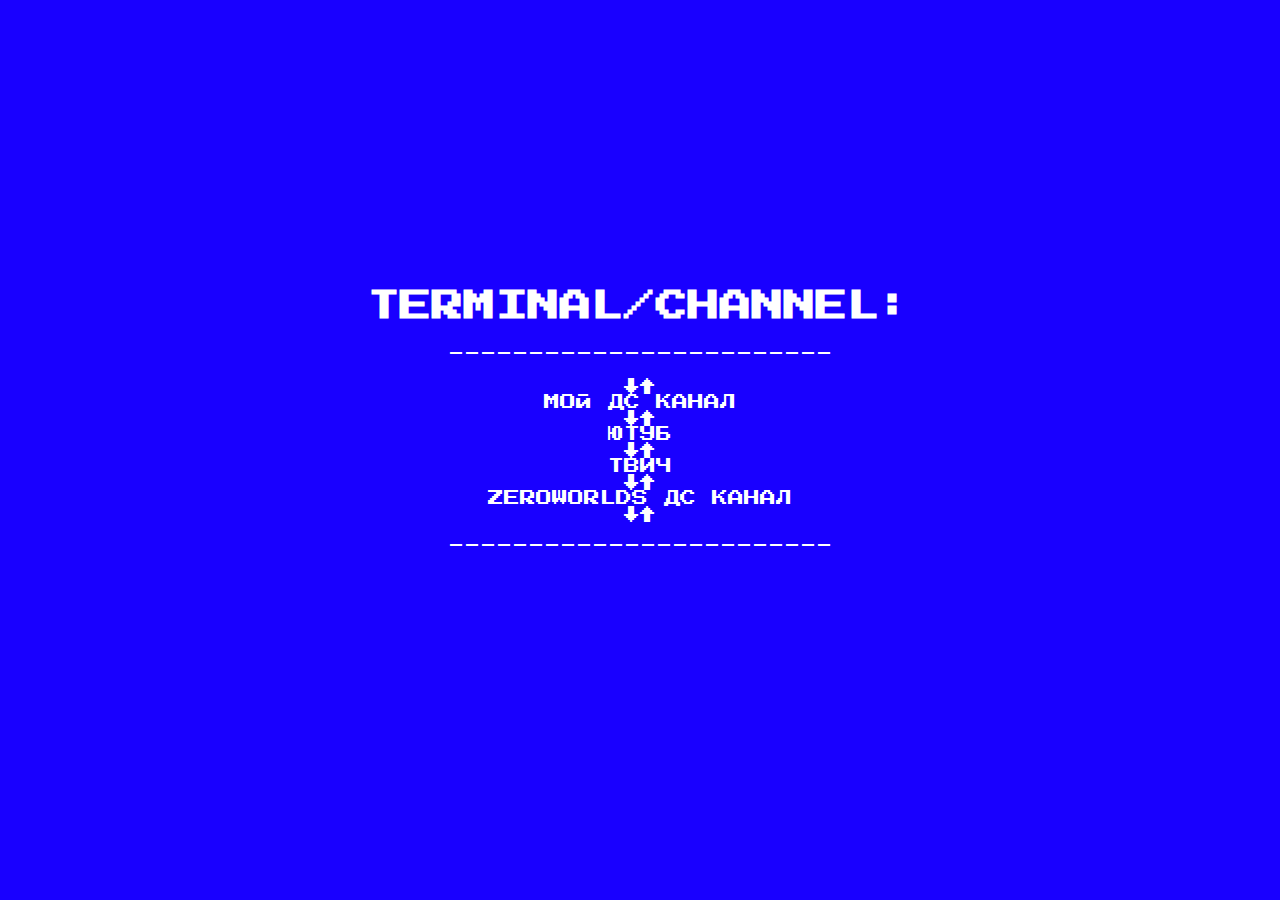
==== chenal.html @ c27fd061 "1" ====
<!DOCTYPE html>
<html lang="en">
<head>
    <meta charset="UTF-8">
    <meta name="viewport" content="width=device-width, initial-scale=1.0">
    <title>Terminal/channel</title>
    <link rel="stylesheet" href="css/main.css">
</head>
<body>

  <div class="termanal">
    
    
    <text>
      
    <H1>terminal/channel<span>:</span></H1>
    ------------------------ <br>
    ↓ㅤㅤㅤㅤㅤㅤㅤㅤㅤㅤㅤㅤㅤㅤㅤㅤㅤㅤㅤㅤㅤㅤ↑<br>
    ↓ㅤㅤㅤㅤㅤㅤㅤㅤㅤㅤㅤㅤㅤㅤㅤㅤㅤㅤㅤㅤㅤㅤ↑<br>
    ↓ㅤㅤㅤㅤㅤㅤㅤㅤㅤㅤㅤㅤㅤㅤㅤㅤㅤㅤㅤㅤㅤㅤ↑<br>
    ↓ㅤㅤㅤㅤㅤㅤㅤㅤㅤㅤㅤㅤㅤㅤㅤㅤㅤㅤㅤㅤㅤㅤ↑<br>
    ↓ㅤㅤㅤㅤㅤㅤㅤㅤㅤㅤㅤㅤㅤㅤㅤㅤㅤㅤㅤㅤㅤㅤ↑<br>
    ------------------------ <br>
    ㅤㅤㅤㅤㅤㅤㅤㅤㅤ   <br>
    ㅤㅤㅤㅤㅤ

    </text>
    </div>
  <ol>

    <a href="" class="arrow">мой дс канал</a>
    <a href="https://www.youtube.com/channel/UCEc44CNwBa9TuWYr2sbUBTg" class="arrow">ютуб</a>
    <a href="twitch.tv/ars125rust" class="arrow">твич</a>
    <a href="https://discord.gg/5wrNEAskuz" class="arrow">Zeroworlds дс канал</a>
    

  </ol>
  
</body>
</html>
---- css/main.css ----
@import "https://fonts.googleapis.com/css?family=Press%20Start%202P";

* {
  margin: 0;
  padding: 0;
}

html, body {
  display:flex;
  justify-content:center;
  align-items:center;
  font-family: 'Press Start 2P';
  font-size: 1rem;
  line-height: 2;
  height: 100%;
  background-color: rgb(25, 0, 255);
  text-transform: uppercase;
}

.termanal {
  display: block;
  position: absolute;
  color: white;
  text-align: center;
  
}

a {
  text-decoration: none;
}

ol {
  display: block;
  position: absolute;
  text-align: center 
}

.arrow {
  position:relative;
	display: block;
  color: #ffffff;
}

.arrow:hover {
  cursor: pointer;
  background-color: rgba(255, 255, 255, 0.2);
}

h1::first-letter, h1 span {
  -webkit-animation: blink 2s linear infinite;
  animation: blink 2s linear infinite;
}
@-webkit-keyframes blink {
  50% { color: rgb(255, 255, 255); }
  51% { color: rgba(255, 255, 255, 0); }
  100% { color: rgba(34, 34, 34, 0); }
}
@keyframes blink {
  50% { color: rgb(255, 255, 255); }
  51% { color: rgba(34, 34, 34, 0); }
  100% { color: rgba(34, 34, 34, 0); }
}
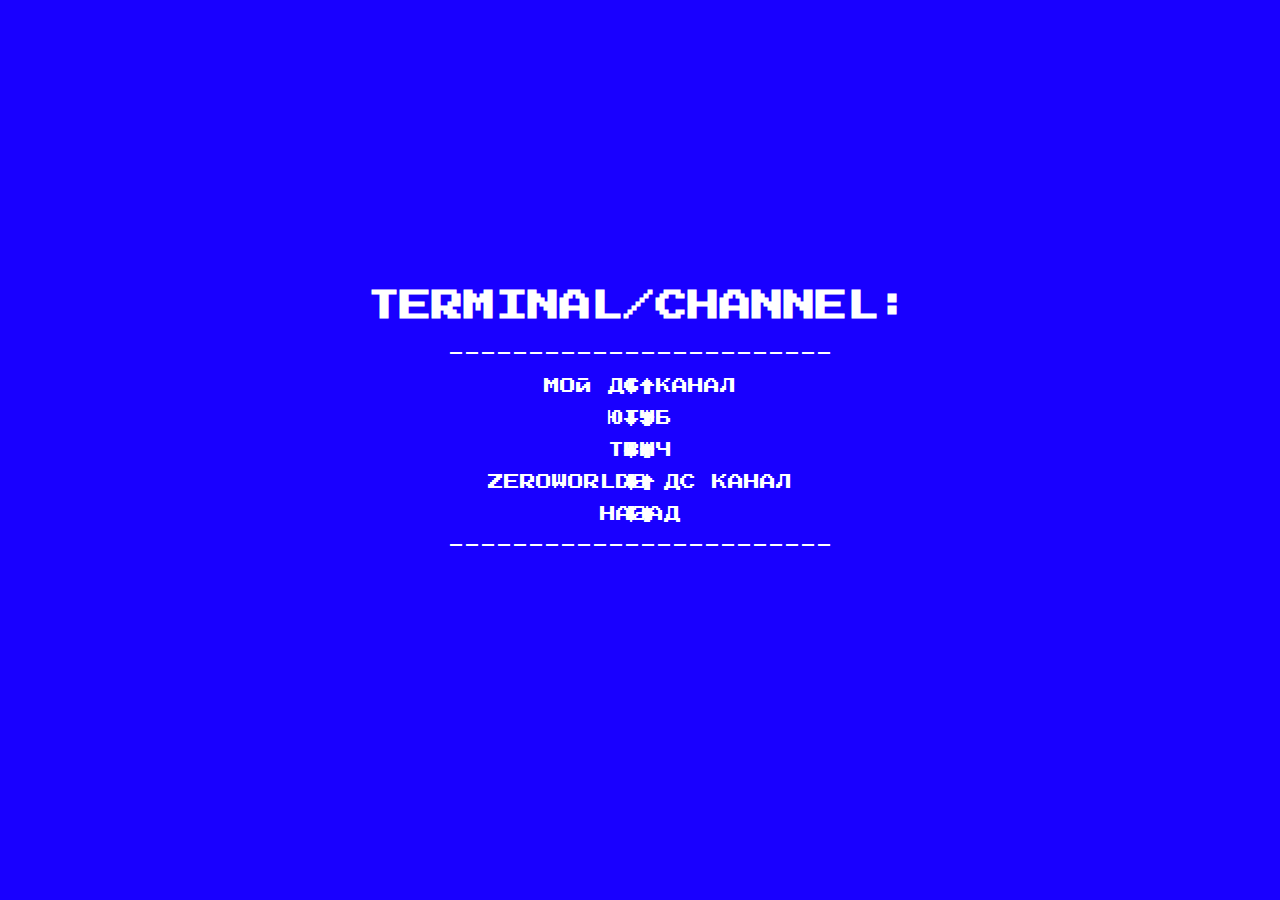
==== commit fb17221c: "Update chenal.html" ====
--- a/chenal.html
+++ b/chenal.html
@@ -30,8 +30,9 @@
 
     <a href="" class="arrow">мой дс канал</a>
     <a href="https://www.youtube.com/channel/UCEc44CNwBa9TuWYr2sbUBTg" class="arrow">ютуб</a>
-    <a href="twitch.tv/ars125rust" class="arrow">твич</a>
+    <a href="https://twitch.tv/ars125rust" class="arrow">твич</a>
     <a href="https://discord.gg/5wrNEAskuz" class="arrow">Zeroworlds дс канал</a>
+    <a href="https://ars125rust.github.io/info.ars125rust.ru/" class="arrow">НАЗАД</a>
     
 
   </ol>
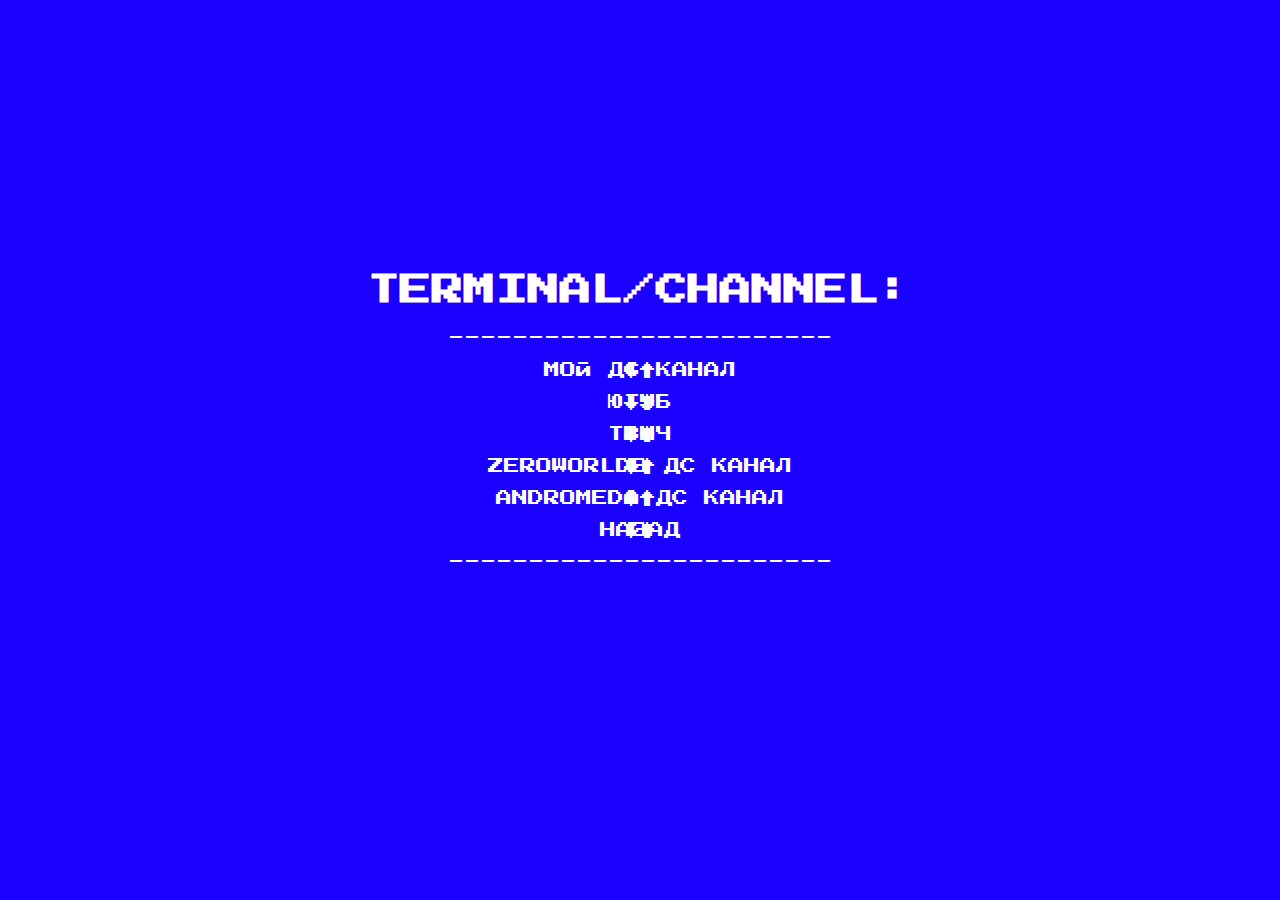
==== commit a9670ef8: "1" ====
--- a/chenal.html
+++ b/chenal.html
@@ -20,6 +20,7 @@
     ↓ㅤㅤㅤㅤㅤㅤㅤㅤㅤㅤㅤㅤㅤㅤㅤㅤㅤㅤㅤㅤㅤㅤ↑<br>
     ↓ㅤㅤㅤㅤㅤㅤㅤㅤㅤㅤㅤㅤㅤㅤㅤㅤㅤㅤㅤㅤㅤㅤ↑<br>
     ↓ㅤㅤㅤㅤㅤㅤㅤㅤㅤㅤㅤㅤㅤㅤㅤㅤㅤㅤㅤㅤㅤㅤ↑<br>
+    ↓ㅤㅤㅤㅤㅤㅤㅤㅤㅤㅤㅤㅤㅤㅤㅤㅤㅤㅤㅤㅤㅤㅤ↑<br>
     ------------------------ <br>
     ㅤㅤㅤㅤㅤㅤㅤㅤㅤ   <br>
     ㅤㅤㅤㅤㅤ
@@ -32,6 +33,7 @@
     <a href="https://www.youtube.com/channel/UCEc44CNwBa9TuWYr2sbUBTg" class="arrow">ютуб</a>
     <a href="https://twitch.tv/ars125rust" class="arrow">твич</a>
     <a href="https://discord.gg/5wrNEAskuz" class="arrow">Zeroworlds дс канал</a>
+    <a href="https://discord.gg/g4pqw5c9JE" class="arrow">andromeda дс канал</a>
     <a href="https://ars125rust.github.io/info.ars125rust.ru/" class="arrow">НАЗАД</a>
     
 
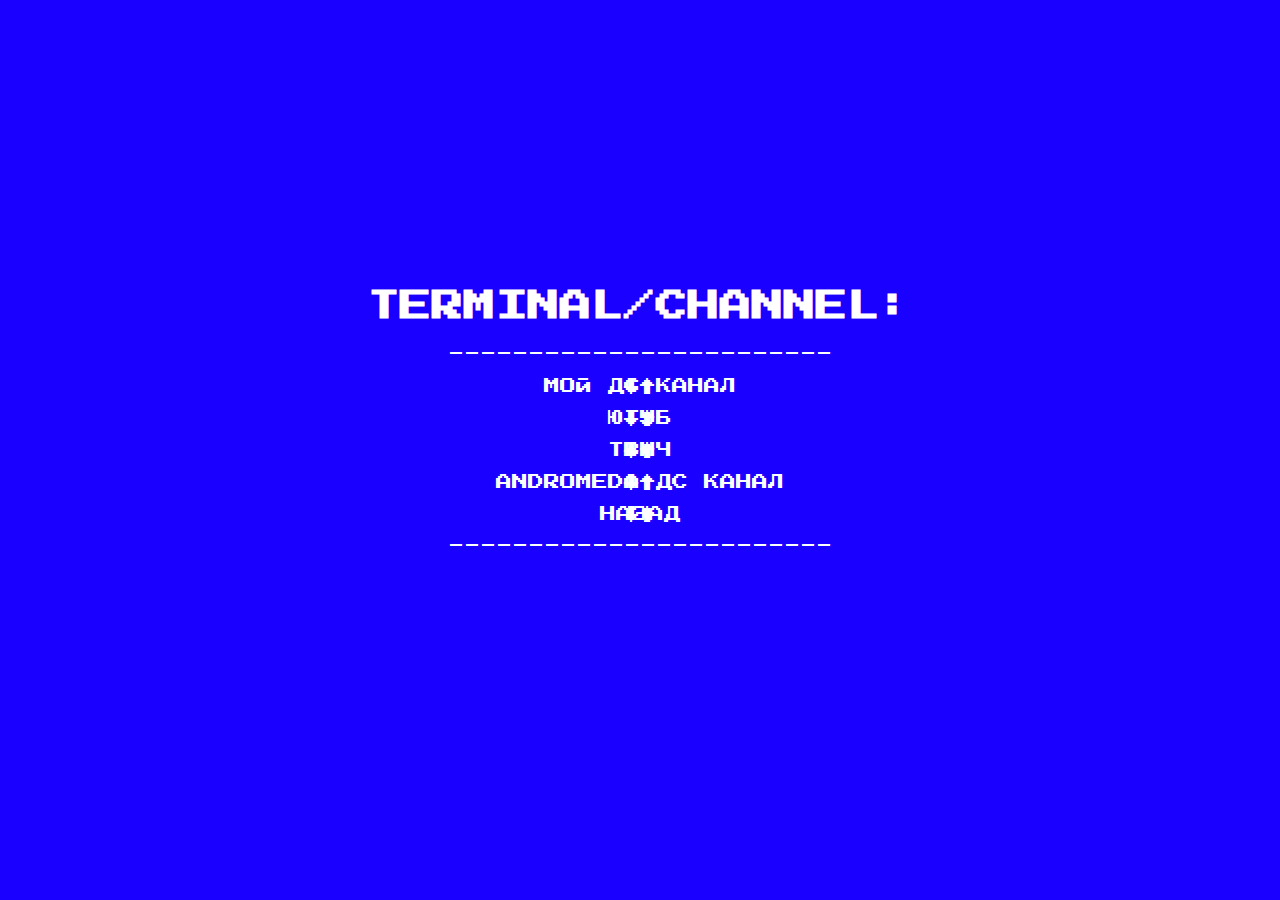
==== commit 45a6d32a: "78" ====
--- a/chenal.html
+++ b/chenal.html
@@ -20,7 +20,6 @@
     ↓ㅤㅤㅤㅤㅤㅤㅤㅤㅤㅤㅤㅤㅤㅤㅤㅤㅤㅤㅤㅤㅤㅤ↑<br>
     ↓ㅤㅤㅤㅤㅤㅤㅤㅤㅤㅤㅤㅤㅤㅤㅤㅤㅤㅤㅤㅤㅤㅤ↑<br>
     ↓ㅤㅤㅤㅤㅤㅤㅤㅤㅤㅤㅤㅤㅤㅤㅤㅤㅤㅤㅤㅤㅤㅤ↑<br>
-    ↓ㅤㅤㅤㅤㅤㅤㅤㅤㅤㅤㅤㅤㅤㅤㅤㅤㅤㅤㅤㅤㅤㅤ↑<br>
     ------------------------ <br>
     ㅤㅤㅤㅤㅤㅤㅤㅤㅤ   <br>
     ㅤㅤㅤㅤㅤ
@@ -32,7 +31,6 @@
     <a href="" class="arrow">мой дс канал</a>
     <a href="https://www.youtube.com/channel/UCEc44CNwBa9TuWYr2sbUBTg" class="arrow">ютуб</a>
     <a href="https://twitch.tv/ars125rust" class="arrow">твич</a>
-    <a href="https://discord.gg/5wrNEAskuz" class="arrow">Zeroworlds дс канал</a>
     <a href="https://discord.gg/g4pqw5c9JE" class="arrow">andromeda дс канал</a>
     <a href="https://ars125rust.github.io/info.ars125rust.ru/" class="arrow">НАЗАД</a>
     
--- a/css/main.css
+++ b/css/main.css
@@ -35,7 +35,7 @@
   text-align: center 
 }
 
-.arrow {
+.arrow, .textt {
   position:relative;
 	display: block;
   color: #ffffff;
@@ -59,4 +59,30 @@
   50% { color: rgb(255, 255, 255); }
   51% { color: rgba(34, 34, 34, 0); }
   100% { color: rgba(34, 34, 34, 0); }
+}
+
+input {
+  border: none; /* Убираем стандартную рамку */
+  outline: none; /* Убираем стандартное выделение фокуса */
+
+  color: white; /* Меняем цвет текста на белый */
+  font-family: 'Press Start 2P';
+  padding: 20px; /* Добавляем внутренний отступ для удобства ввода */
+  background-color: transparent; /* Сделаем фон прозрачным */
+}
+
+button {
+
+  background-color: transparent; /* Прозрачный фон */
+  width: 200px; /* Ширина кнопки */
+  height: 50px; /* Высота кнопки */
+  color: white; /* Белый текст */
+  font-family: 'Press Start 2P'; /* Специальный шрифт */
+  border: none; /* Убираем стандартные границы */
+  cursor: pointer; /* Изменяем курсор при наведении */
+}
+
+button:hover {
+  opacity: 0.7; /* Немного уменьшаем прозрачность при наведении */
+  background-color: rgba(255, 255, 255, 0.2);
 }